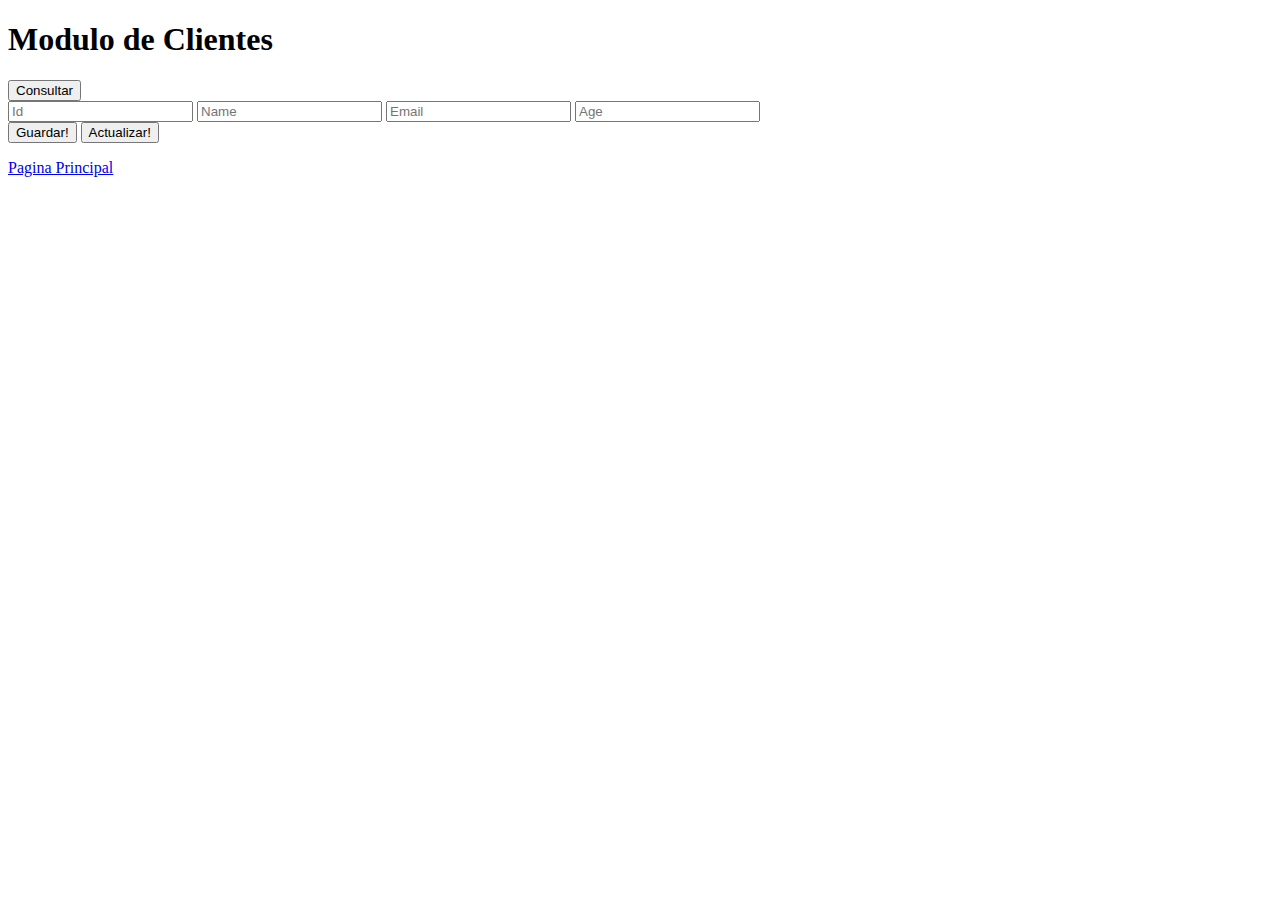
==== clientes.html @ 9a98ea15 "Se agrega proyecto de CRUD" ====
<!DOCTYPE html>
<html>
    <head>
        <title>Modulo Clientes</title>
        <script src="https://ajax.googleapis.com/ajax/libs/jquery/3.6.0/jquery.min.js"></script>
        <script type="text/javascript" src="js/misFunciones.js"></script>
    </head>
    <body>
        <h1>Modulo de Clientes</h1>
        <div id="resultado"></div>
        <button onclick="traerInformacionCliente()">Consultar</button>
        <div>
            <input type="number" id="id" placeholder="Id">
            <input type="text" id="name" placeholder="Name">
            <input type="text" id="email" placeholder="Email">
            <input type="number" id="age" placeholder="Age">
        </div>
        <button onclick="guardarInformacionCliente()">Guardar!</button>
        <button onclick="actualizarInformacionCliente()">Actualizar!</button>

        <p> <a href="index.html">Pagina Principal</a></p>
        



    </body>
</html>
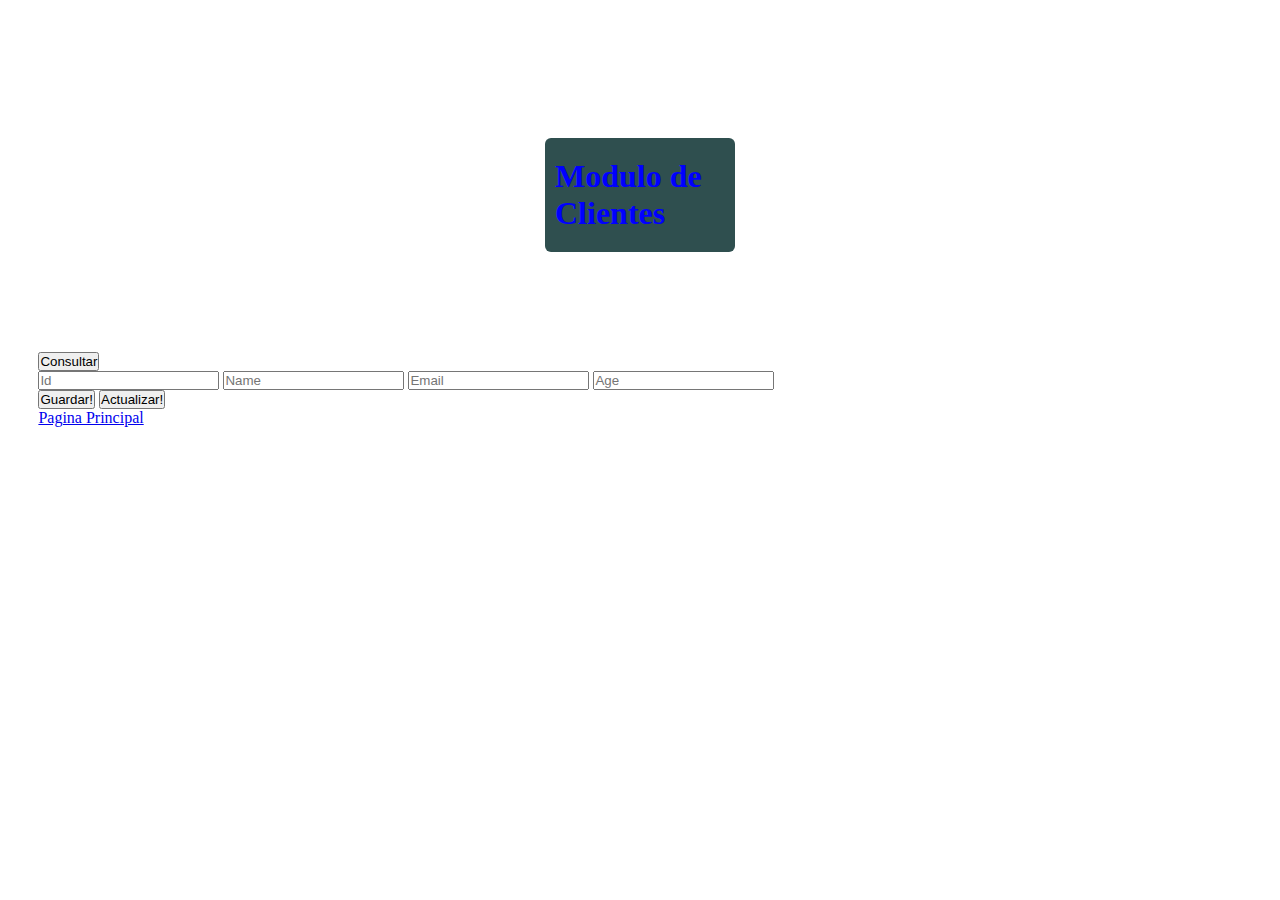
==== commit b393ba2f: "Update clientes.html" ====
--- a/clientes.html
+++ b/clientes.html
@@ -4,6 +4,7 @@
         <title>Modulo Clientes</title>
         <script src="https://ajax.googleapis.com/ajax/libs/jquery/3.6.0/jquery.min.js"></script>
         <script type="text/javascript" src="js/misFunciones.js"></script>
+        <link rel="stylesheet" href="estilos.css">
     </head>
     <body>
         <h1>Modulo de Clientes</h1>
@@ -24,4 +25,4 @@
 
 
     </body>
-</html>+</html>
--- a/estilos.css
+++ b/estilos.css
@@ -0,0 +1,21 @@
+* {
+    margin: 0;
+    outline: none;
+    padding: 0;
+    box-sizing: border-box;
+}
+
+body {
+    padding: 3%;
+}
+
+h1 {
+    background-color: darkslategrey;
+    margin: 100px auto;
+    padding: 20px 10px;
+    width: 190px;
+    border-radius: 6px;
+    color:blue;
+}#BTNCONSULT{
+    background-color: forestgreen;
+}
